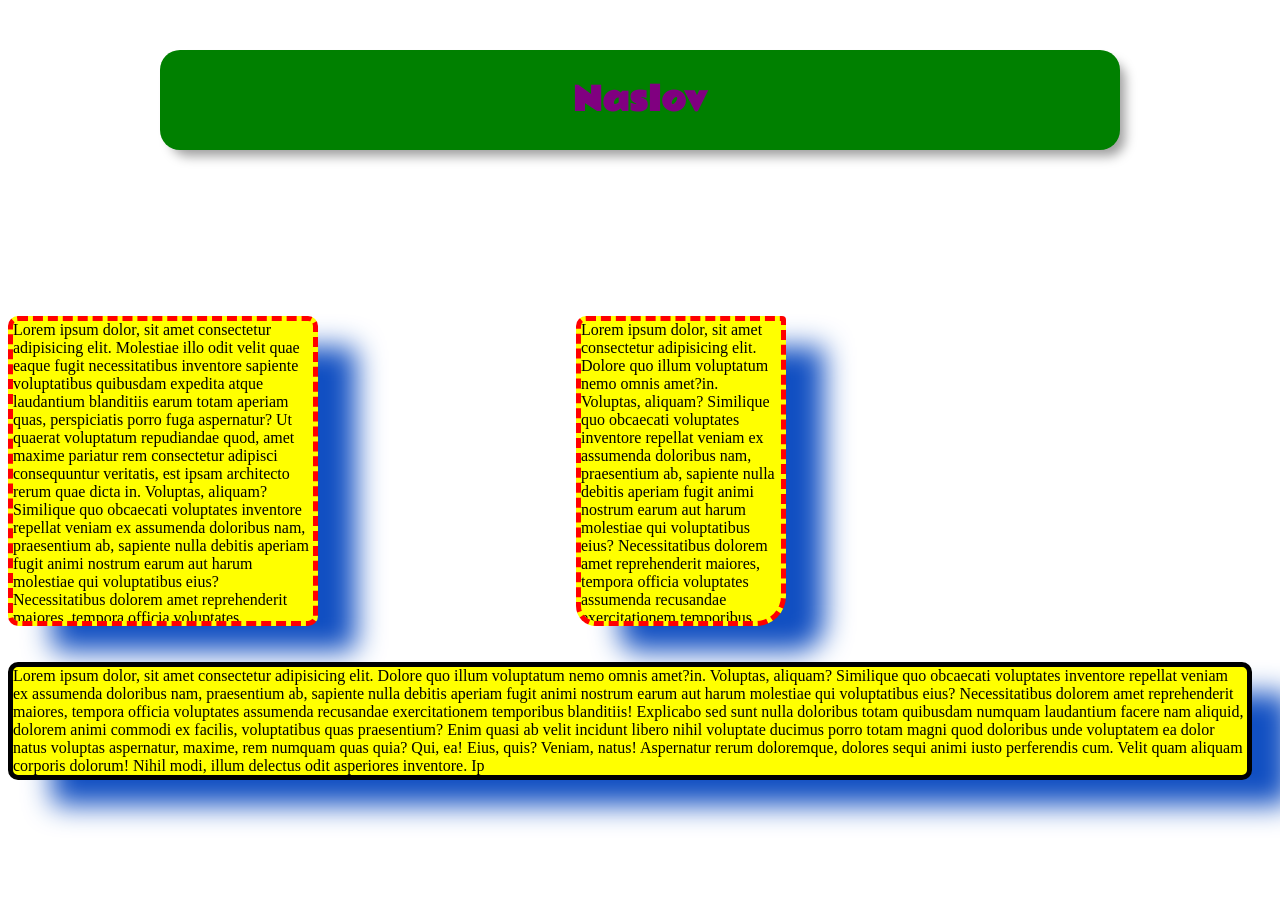
==== box/boxmodel2.html @ c29b8df1 "Html boxes" ====
<!DOCTYPE html>
<html lang="en">
<head>
    <meta charset="UTF-8">
    <meta name="viewport" content="width=device-width, initial-scale=1.0">
    <meta http-equiv="X-UA-Compatible" content="ie=edge">
    <link rel="stylesheet" href="box2.css">
    <title>Document</title>
</head>
<body>
    <header><h1>Naslov</h1></header>
    
        <p class="dashed1">Lorem ipsum dolor, sit amet consectetur adipisicing elit. Molestiae illo odit velit quae eaque fugit necessitatibus inventore sapiente voluptatibus quibusdam expedita atque laudantium blanditiis earum totam aperiam quas, perspiciatis porro fuga aspernatur? Ut quaerat voluptatum repudiandae quod, amet maxime pariatur rem consectetur adipisci consequuntur veritatis, est ipsam architecto rerum quae dicta in. Voluptas, aliquam? Similique quo obcaecati voluptates inventore repellat veniam ex assumenda doloribus nam, praesentium ab, sapiente nulla debitis aperiam fugit animi nostrum earum aut harum molestiae qui voluptatibus eius? Necessitatibus dolorem amet reprehenderit maiores, tempora officia voluptates assumenda recusandae exercitationem temporibus blanditiis! Explicabo sed sunt nulla doloribus totam quibusdam numquam laudantium facere nam aliquid, dolorem animi commodi ex facilis, voluptatibus quas praesentium? Enim quasi ab velit incidunt libero nihil voluptate ducimus porro totam magni quod doloribus unde voluptatem ea dolor natus voluptas aspernatur, maxime, rem numquam quas quia? Qui, ea! Eius, quis? Veniam, natus! Aspernatur rerum doloremque, dolores sequi animi iusto perferendis cum. Velit quam aliquam corporis dolorum! Nihil modi, illum delectus odit asperiores inventore. Ipsam ipsum accusantium debitis dolores cum vel nam, eaque vero quaerat officia blanditiis saepe, similique aliquid mollitia quia modi eos ex molestias quas laboriosam veniam? Tenetur atque quos ex non nam est eligendi.</p>

        <p id="green">Lorem ipsum dolor, sit amet consectetur adipisicing elit. Molestiae illo odit velit quae eaque fugit necessitatibus inventore sapiente voluptatibus quibusdam expedita atque laudantium blanditiis earum totam aperiam quas, perspiciatis porro fuga aspernatur? Ut quaerat voluptatum repudiandae quod, amet maxime pariatur rem consectetur adipisci consequuntur veritatis, est ipsam architecto rerum quae dicta in. Voluptas, aliquam? Similique quo obcaecati voluptates inventore repellat veniam ex assumenda doloribus nam, praesentium ab, sapiente nulla debitis aperiam fugit animi nostrum earum aut harum molestiae qui voluptatibus eius? Necessitatibus dolorem amet reprehenderit maiores, tempora officia voluptates assumenda recusandae exercitationem temporibus blanditiis! Explicabo sed sunt nulla doloribus totam quibusdam numquam laudantium facere nam aliquid, dolorem animi commodi ex facilis, voluptatibus quas praesentium? Enim quasi ab velit incidunt libero nihil voluptate ducimus porro totam magni quod doloribus unde voluptatem ea dolor natus voluptas aspernatur, maxime, rem numquam quas quia? Qui, ea! Eius, quis? Veniam, natus! Aspernatur rerum doloremque, dolores sequi animi iusto perferendis cum. Velit quam aliquam corporis dolorum! Nihil modi, illum delectus odit asperiores inventore. Ipsam ipsum accusantium debitis dolores cum vel nam, eaque vero quaerat officia blanditiis saepe, similique aliquid mollitia quia modi eos ex molestias quas laboriosam veniam? Tenetur atque quos ex non nam est eligendi.Lorem ipsum dolor, sit amet consectetur adipisicing elit. Molestiae illo odit velit quae eaque fugit necessitatibus inventore sapiente voluptatibus quibusdam expedita atque laudantium blanditiis earum totam aperiam quas, perspiciatis porro fuga aspernatur? Ut quaerat voluptatum repudiandae quod, amet maxime pariatur rem consectetur adipisci consequuntur veritatis, est ipsam architecto rerum quae dicta in. Voluptas, aliquam? Similique quo obcaecati voluptates inventore repellat veniam ex assumenda doloribus nam, praesentium ab, sapiente nulla debitis aperiam fugit animi nostrum earum aut harum molestiae qui voluptatibus eius? Necessitatibus dolorem amet reprehenderit maiores, tempora officia voluptates assumenda recusandae exercitationem temporibus blanditiis! Explicabo sed sunt nulla doloribus totam quibusdam numquam laudantium facere nam aliquid, dolorem animi commodi ex facilis, voluptatibus quas praesentium? Enim quasi ab velit incidunt libero nihil voluptate ducimus porro totam magni quod doloribus unde voluptatem ea dolor natus voluptas aspernatur, maxime, rem numquam quas quia? Qui, ea! Eius, quis? Veniam, natus! Aspernatur rerum doloremque, dolores sequi animi iusto perferendis cum. Velit quam aliquam corporis dolorum! Nihil modi, illum delectus odit asperiores inventore. Ip</p>
        <p class="dashed">Lorem ipsum dolor, sit amet consectetur adipisicing elit. Dolore quo illum voluptatum nemo omnis amet?in. Voluptas, aliquam? Similique quo obcaecati voluptates inventore repellat veniam ex assumenda doloribus nam, praesentium ab, sapiente nulla debitis aperiam fugit animi nostrum earum aut harum molestiae qui voluptatibus eius? Necessitatibus dolorem amet reprehenderit maiores, tempora officia voluptates assumenda recusandae exercitationem temporibus blanditiis! Explicabo sed sunt nulla doloribus totam quibusdam numquam laudantium facere nam aliquid, dolorem animi commodi ex facilis, voluptatibus quas praesentium? Enim quasi ab velit incidunt libero nihil voluptate ducimus porro totam magni quod doloribus unde voluptatem ea dolor natus voluptas aspernatur, maxime, rem numquam quas quia? Qui, ea! Eius, quis? Veniam, natus! Aspernatur rerum doloremque, dolores sequi animi iusto perferendis cum. Velit quam aliquam corporis dolorum! Nihil modi, illum delectus odit asperiores inventore. Ip</p>
        <p>Lorem ipsum dolor, sit amet consectetur adipisicing elit. Dolore quo illum voluptatum nemo omnis amet?in. Voluptas, aliquam? Similique quo obcaecati voluptates inventore repellat veniam ex assumenda doloribus nam, praesentium ab, sapiente nulla debitis aperiam fugit animi nostrum earum aut harum molestiae qui voluptatibus eius? Necessitatibus dolorem amet reprehenderit maiores, tempora officia voluptates assumenda recusandae exercitationem temporibus blanditiis! Explicabo sed sunt nulla doloribus totam quibusdam numquam laudantium facere nam aliquid, dolorem animi commodi ex facilis, voluptatibus quas praesentium? Enim quasi ab velit incidunt libero nihil voluptate ducimus porro totam magni quod doloribus unde voluptatem ea dolor natus voluptas aspernatur, maxime, rem numquam quas quia? Qui, ea! Eius, quis? Veniam, natus! Aspernatur rerum doloremque, dolores sequi animi iusto perferendis cum. Velit quam aliquam corporis dolorum! Nihil modi, illum delectus odit asperiores inventore. Ip</p>
</body>
</html>
---- box/box2.css ----
@import url('https://fonts.googleapis.com/css?family=Rammetto+One');
header {
    width: 960px;
    height:100px;
    margin: 50px auto;
    text-align: center;
    line-height: 100px;
    padding: 50 0 50 0;
    background-color: green;
    font-family: 'Rammetto One', cursive;
    color: purple;
    -webkit-box-shadow: 8px 9px 12px -3px rgba(0,0,0,0.39);
-moz-box-shadow: 8px 9px 12px -3px rgba(0,0,0,0.39);
box-shadow: 8px 9px 12px -3px rgba(0,0,0,0.39);
border-radius: 20px;

}
p {
    background-color: yellow;
    border:solid 5px black;
    padding: 10%;
    margin-right: 20px;
    display: inline-block;
    padding: 0;
    -webkit-box-shadow: 41px 28px 28px -3px rgba(17,79,194,1);
    -moz-box-shadow: 41px 28px 28px -3px rgba(17,79,194,1);
    box-shadow: 41px 28px 28px -3px rgba(17,79,194,1);
    border-radius: 10px;

    
    
  
}
.dashed1 {
    width: 300px;
    height: 300px;
    border: dashed red 5px;
    overflow: hidden;
    

   
    
    
    
}
#green {
    width: 200px;
    min-height: 80px;
    max-height: 400px;
     border: green solid 5px;
     overflow: scroll;
     visibility: hidden;
     
     
     
}
.dashed {
    width: 200px;
    height: 300px;
    border: dashed red 5px;
    overflow: hidden;
    border-radius: 10px 4px 30px 20px;
}
.dashed:hover {
    visibility: hidden;
}
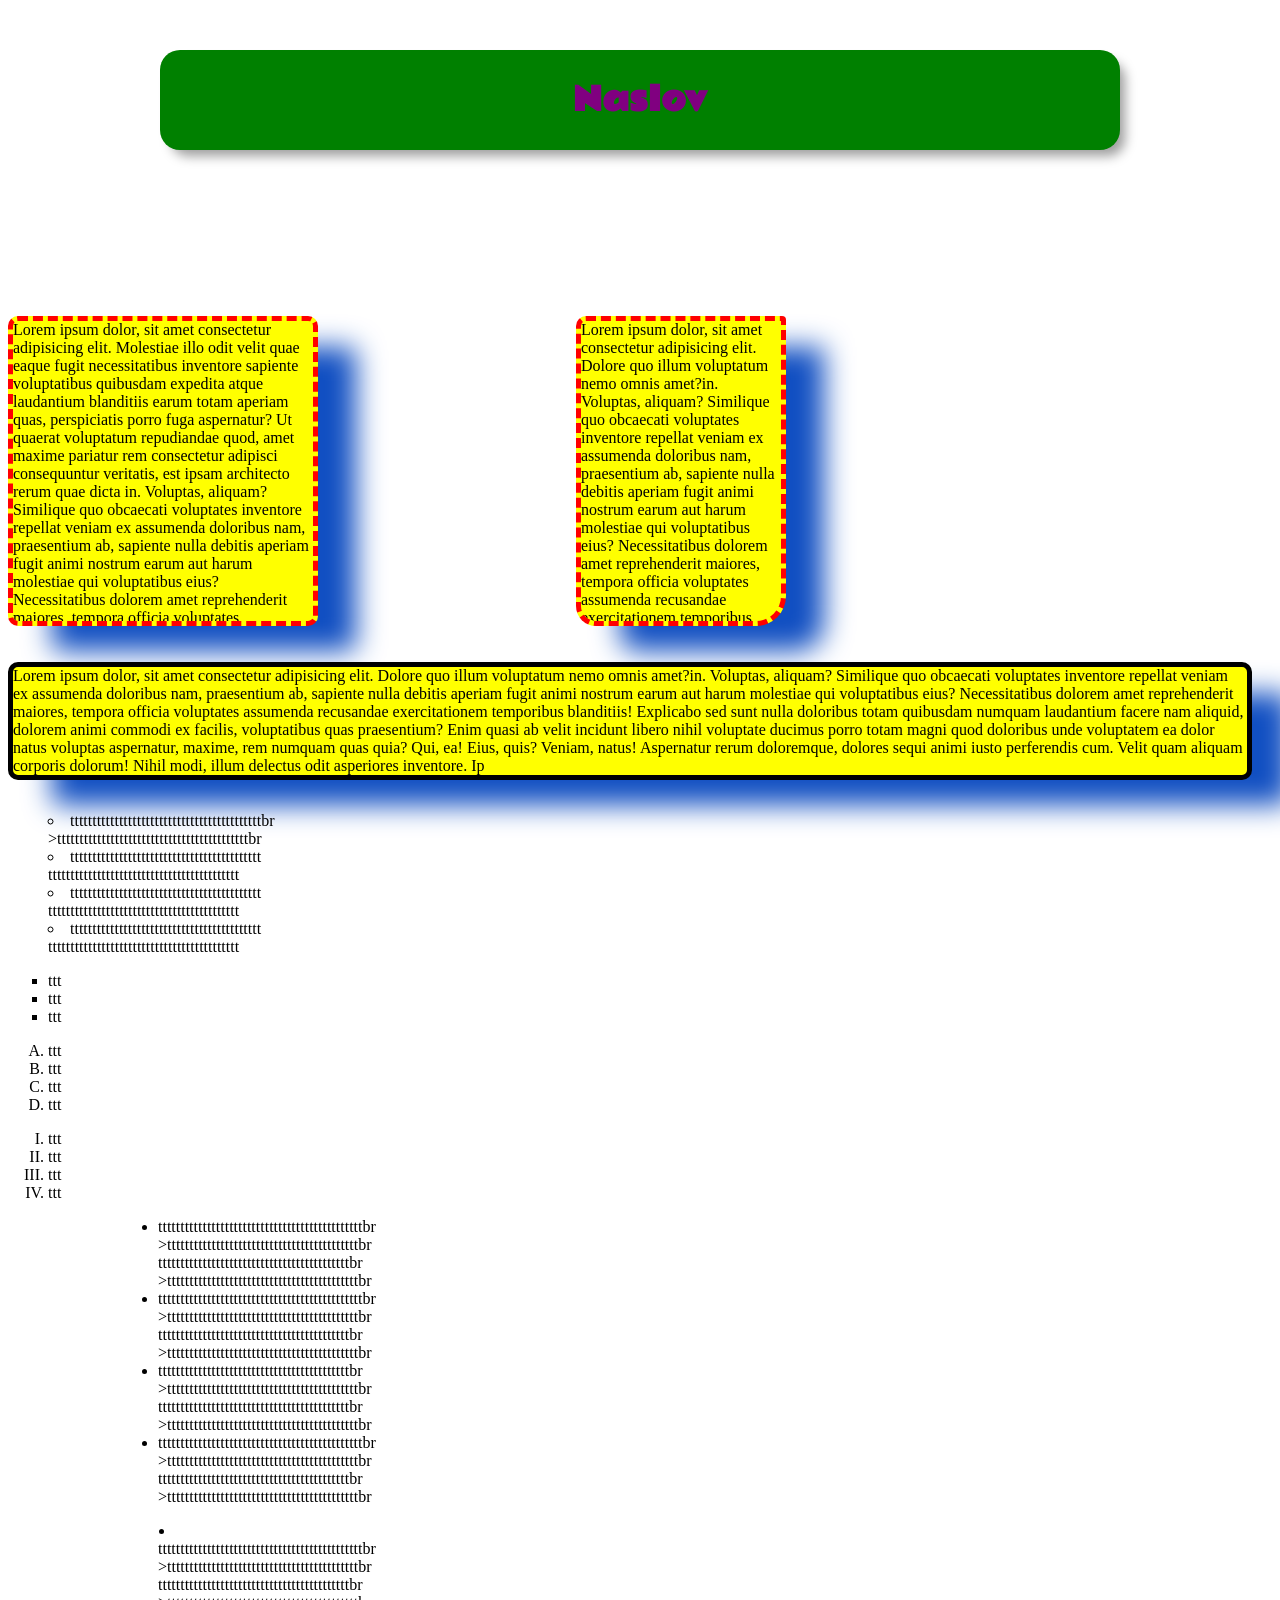
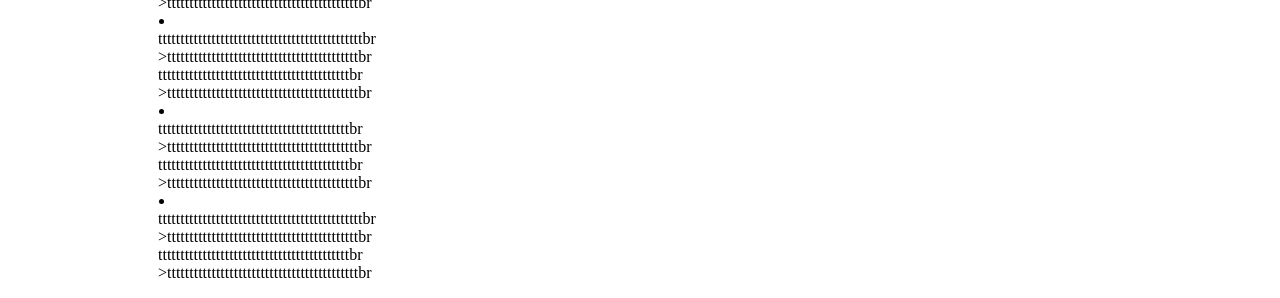
==== commit 263b21a3: "dodate tabele" ====
--- a/box/boxmodel2.html
+++ b/box/boxmodel2.html
@@ -15,5 +15,73 @@
         <p id="green">Lorem ipsum dolor, sit amet consectetur adipisicing elit. Molestiae illo odit velit quae eaque fugit necessitatibus inventore sapiente voluptatibus quibusdam expedita atque laudantium blanditiis earum totam aperiam quas, perspiciatis porro fuga aspernatur? Ut quaerat voluptatum repudiandae quod, amet maxime pariatur rem consectetur adipisci consequuntur veritatis, est ipsam architecto rerum quae dicta in. Voluptas, aliquam? Similique quo obcaecati voluptates inventore repellat veniam ex assumenda doloribus nam, praesentium ab, sapiente nulla debitis aperiam fugit animi nostrum earum aut harum molestiae qui voluptatibus eius? Necessitatibus dolorem amet reprehenderit maiores, tempora officia voluptates assumenda recusandae exercitationem temporibus blanditiis! Explicabo sed sunt nulla doloribus totam quibusdam numquam laudantium facere nam aliquid, dolorem animi commodi ex facilis, voluptatibus quas praesentium? Enim quasi ab velit incidunt libero nihil voluptate ducimus porro totam magni quod doloribus unde voluptatem ea dolor natus voluptas aspernatur, maxime, rem numquam quas quia? Qui, ea! Eius, quis? Veniam, natus! Aspernatur rerum doloremque, dolores sequi animi iusto perferendis cum. Velit quam aliquam corporis dolorum! Nihil modi, illum delectus odit asperiores inventore. Ipsam ipsum accusantium debitis dolores cum vel nam, eaque vero quaerat officia blanditiis saepe, similique aliquid mollitia quia modi eos ex molestias quas laboriosam veniam? Tenetur atque quos ex non nam est eligendi.Lorem ipsum dolor, sit amet consectetur adipisicing elit. Molestiae illo odit velit quae eaque fugit necessitatibus inventore sapiente voluptatibus quibusdam expedita atque laudantium blanditiis earum totam aperiam quas, perspiciatis porro fuga aspernatur? Ut quaerat voluptatum repudiandae quod, amet maxime pariatur rem consectetur adipisci consequuntur veritatis, est ipsam architecto rerum quae dicta in. Voluptas, aliquam? Similique quo obcaecati voluptates inventore repellat veniam ex assumenda doloribus nam, praesentium ab, sapiente nulla debitis aperiam fugit animi nostrum earum aut harum molestiae qui voluptatibus eius? Necessitatibus dolorem amet reprehenderit maiores, tempora officia voluptates assumenda recusandae exercitationem temporibus blanditiis! Explicabo sed sunt nulla doloribus totam quibusdam numquam laudantium facere nam aliquid, dolorem animi commodi ex facilis, voluptatibus quas praesentium? Enim quasi ab velit incidunt libero nihil voluptate ducimus porro totam magni quod doloribus unde voluptatem ea dolor natus voluptas aspernatur, maxime, rem numquam quas quia? Qui, ea! Eius, quis? Veniam, natus! Aspernatur rerum doloremque, dolores sequi animi iusto perferendis cum. Velit quam aliquam corporis dolorum! Nihil modi, illum delectus odit asperiores inventore. Ip</p>
         <p class="dashed">Lorem ipsum dolor, sit amet consectetur adipisicing elit. Dolore quo illum voluptatum nemo omnis amet?in. Voluptas, aliquam? Similique quo obcaecati voluptates inventore repellat veniam ex assumenda doloribus nam, praesentium ab, sapiente nulla debitis aperiam fugit animi nostrum earum aut harum molestiae qui voluptatibus eius? Necessitatibus dolorem amet reprehenderit maiores, tempora officia voluptates assumenda recusandae exercitationem temporibus blanditiis! Explicabo sed sunt nulla doloribus totam quibusdam numquam laudantium facere nam aliquid, dolorem animi commodi ex facilis, voluptatibus quas praesentium? Enim quasi ab velit incidunt libero nihil voluptate ducimus porro totam magni quod doloribus unde voluptatem ea dolor natus voluptas aspernatur, maxime, rem numquam quas quia? Qui, ea! Eius, quis? Veniam, natus! Aspernatur rerum doloremque, dolores sequi animi iusto perferendis cum. Velit quam aliquam corporis dolorum! Nihil modi, illum delectus odit asperiores inventore. Ip</p>
         <p>Lorem ipsum dolor, sit amet consectetur adipisicing elit. Dolore quo illum voluptatum nemo omnis amet?in. Voluptas, aliquam? Similique quo obcaecati voluptates inventore repellat veniam ex assumenda doloribus nam, praesentium ab, sapiente nulla debitis aperiam fugit animi nostrum earum aut harum molestiae qui voluptatibus eius? Necessitatibus dolorem amet reprehenderit maiores, tempora officia voluptates assumenda recusandae exercitationem temporibus blanditiis! Explicabo sed sunt nulla doloribus totam quibusdam numquam laudantium facere nam aliquid, dolorem animi commodi ex facilis, voluptatibus quas praesentium? Enim quasi ab velit incidunt libero nihil voluptate ducimus porro totam magni quod doloribus unde voluptatem ea dolor natus voluptas aspernatur, maxime, rem numquam quas quia? Qui, ea! Eius, quis? Veniam, natus! Aspernatur rerum doloremque, dolores sequi animi iusto perferendis cum. Velit quam aliquam corporis dolorum! Nihil modi, illum delectus odit asperiores inventore. Ip</p>
+
+        <ul id="circle">
+            <li>tttttttttttttttttttttttttttttttttttttttttttbr <br>
+                >tttttttttttttttttttttttttttttttttttttttttttbr </li>
+            <li>ttttttttttttttttttttttttttttttttttttttttttt <br>
+                ttttttttttttttttttttttttttttttttttttttttttt </li>
+            <li>ttttttttttttttttttttttttttttttttttttttttttt <br>
+                ttttttttttttttttttttttttttttttttttttttttttt </li>
+            <li>ttttttttttttttttttttttttttttttttttttttttttt <br>
+                ttttttttttttttttttttttttttttttttttttttttttt </li>
+        </ul>
+
+        <ul id="square">
+            <li>ttt</li>
+            <li>ttt</li>
+            <littt></li>
+            <li>ttt</li>
+        </ul>
+        <ol id="upperalfa">
+            <li>ttt</li>
+            <li>ttt</li>
+            <li>ttt</li>
+            <li>ttt</li>
+        </ol>
+        <ol id="roman">
+            <li>ttt</li>
+            <li>ttt</li>
+            <li>ttt</li>
+            <li>ttt</li>
+        </ol>
+        <ul id="ulimg1">
+                <li>ttttttttttttttttttttttttttttttttttttttttttttttbr <br>
+                    >tttttttttttttttttttttttttttttttttttttttttttbr
+                    tttttttttttttttttttttttttttttttttttttttttttbr <br>
+                    >tttttttttttttttttttttttttttttttttttttttttttbr</li>
+                <li>ttttttttttttttttttttttttttttttttttttttttttttttbr <br>
+                    >tttttttttttttttttttttttttttttttttttttttttttbr
+                    tttttttttttttttttttttttttttttttttttttttttttbr <br>
+                    >tttttttttttttttttttttttttttttttttttttttttttbr</li>
+                <li>tttttttttttttttttttttttttttttttttttttttttttbr <br>
+                    >tttttttttttttttttttttttttttttttttttttttttttbr
+                    tttttttttttttttttttttttttttttttttttttttttttbr <br>
+                    >tttttttttttttttttttttttttttttttttttttttttttbr</li>
+                <li>ttttttttttttttttttttttttttttttttttttttttttttttbr <br>
+                    >tttttttttttttttttttttttttttttttttttttttttttbr
+                    tttttttttttttttttttttttttttttttttttttttttttbr <br>
+                    >tttttttttttttttttttttttttttttttttttttttttttbr</li>
+            </ul>
+            <ul id="ulimg2">
+                    <li>ttttttttttttttttttttttttttttttttttttttttttttttbr <br>
+                        >tttttttttttttttttttttttttttttttttttttttttttbr
+                        tttttttttttttttttttttttttttttttttttttttttttbr <br>
+                        >tttttttttttttttttttttttttttttttttttttttttttbr</li>
+                    <li>ttttttttttttttttttttttttttttttttttttttttttttttbr <br>
+                        >tttttttttttttttttttttttttttttttttttttttttttbr
+                        tttttttttttttttttttttttttttttttttttttttttttbr <br>
+                        >tttttttttttttttttttttttttttttttttttttttttttbr</li>
+                    <li>tttttttttttttttttttttttttttttttttttttttttttbr <br>
+                        >tttttttttttttttttttttttttttttttttttttttttttbr
+                        tttttttttttttttttttttttttttttttttttttttttttbr <br>
+                        >tttttttttttttttttttttttttttttttttttttttttttbr</li>
+                    <li>ttttttttttttttttttttttttttttttttttttttttttttttbr <br>
+                        >tttttttttttttttttttttttttttttttttttttttttttbr
+                        tttttttttttttttttttttttttttttttttttttttttttbr <br>
+                        >tttttttttttttttttttttttttttttttttttttttttttbr</li>
+                </ul>
+            
+        
 </body>
 </html>
--- a/box/box2.css
+++ b/box/box2.css
@@ -64,3 +64,26 @@
 .dashed:hover {
     visibility: hidden;
 }
+#circle {
+    list-style: circle inside;
+}
+#square {
+    list-style: square outside;
+}
+#upperalfa {
+    list-style-type: upper-alpha;
+}
+#roman {
+    list-style-type:upper-roman;
+}
+#ulimg1 {
+    width: 200px;
+    list-style-image: url(http://www.myiconfinder.com/uploads/iconsets/128-128-b2b3e1c57f32430357aa2000125f2737.png);
+margin-left: 110px;
+}
+#ulimg2 {
+    width: 200px;
+    list-style-image: url(dugme2.png);
+margin-left: 110px;
+list-style-position: inside;
+}
